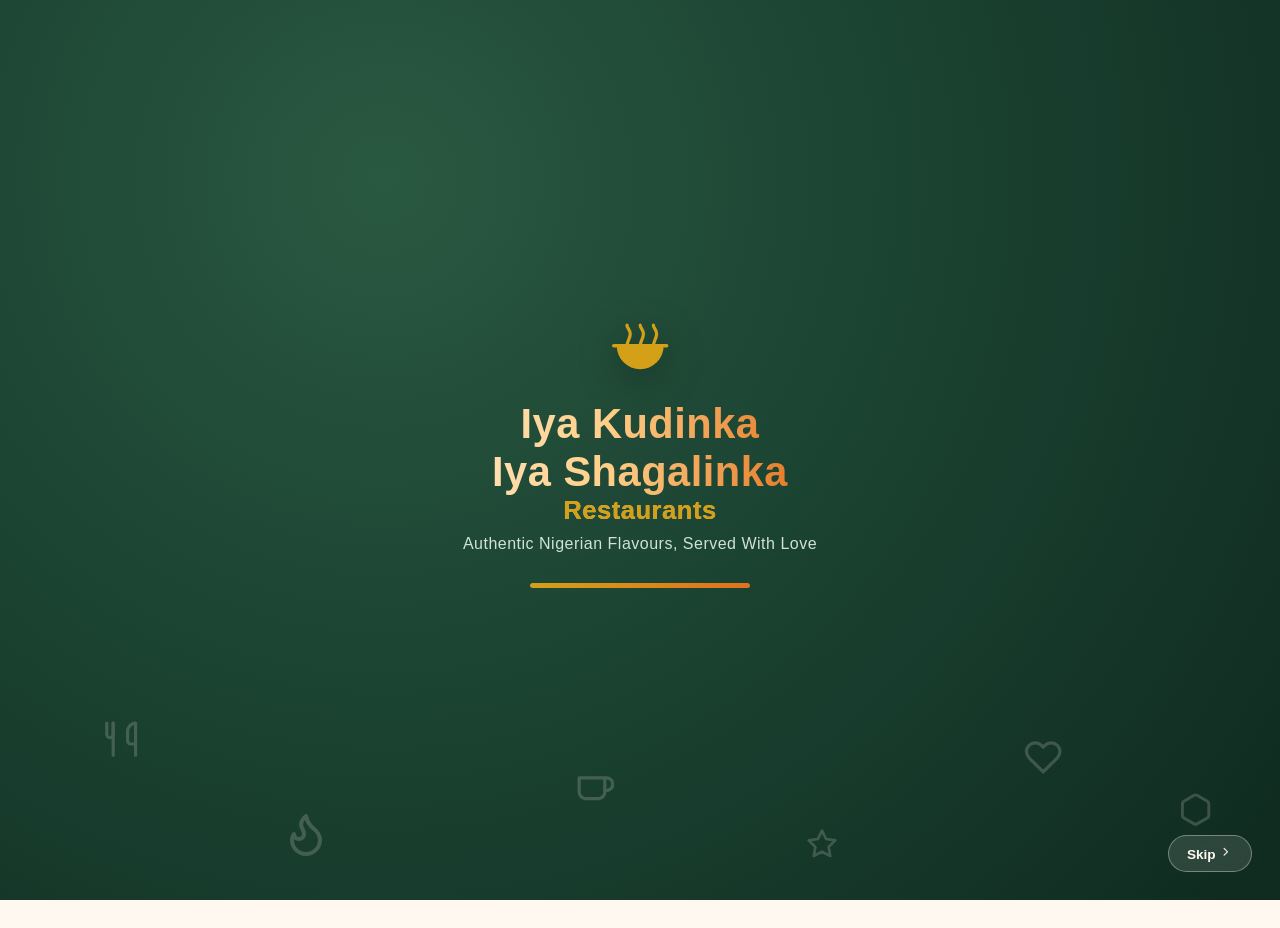
==== index.html @ 0191cef3 "full web code" ====
<!DOCTYPE html>
<html lang="en">
<head>
<meta charset="UTF-8">
<meta name="viewport" content="width=device-width, initial-scale=1.0">
<title>Iya Kudinka Iya Shagalinka Restaurants</title>
<meta name="description" content="Authentic Nigerian cuisine, made with love. Order jollof rice, soups, swallow, grilled chicken and more from Iya Kudinka Iya Shagalinka Restaurants.">
<link rel="icon" href="data:image/svg+xml,%3Csvg xmlns='http://www.w3.org/2000/svg' viewBox='0 0 48 48'%3E%3Crect width='48' height='48' rx='10' fill='%231b4332'/%3E%3Cpath d='M8 23a16 16 0 0 0 32 0z' fill='%23e2711d'/%3E%3Cpath d='M6 23h36' stroke='%23fff8f0' stroke-width='2.5' stroke-linecap='round'/%3E%3Cpath d='M15 23c0-3 2.2-5 2.2-8s-2.2-4-2.2-6M24 23c0-3 2.2-5 2.2-8s-2.2-4-2.2-6M33 23c0-3 2.2-5 2.2-8s-2.2-4-2.2-6' stroke='%23fff8f0' stroke-width='2.2' fill='none' stroke-linecap='round'/%3E%3C/svg%3E">
<link rel="stylesheet" href="css/style.css">
<link rel="stylesheet" href="css/responsive.css">
</head>
<body>

<!-- ============================= INTRO ============================= -->
<div id="intro" class="intro">
  <div class="intro-bg" aria-hidden="true">
    <span class="floater f1"><svg viewBox="0 0 24 24" fill="none" stroke="currentColor" stroke-width="2" stroke-linecap="round" stroke-linejoin="round"><path d="M3 2v7c0 1.1.9 2 2 2h0a2 2 0 0 0 2-2V2"/><path d="M7 2v20"/><path d="M21 15V2a5 5 0 0 0-5 5v6c0 1.1.9 2 2 2h3z"/><path d="M21 15v7"/></svg></span>
    <span class="floater f2"><svg viewBox="0 0 24 24" fill="none" stroke="currentColor" stroke-width="2" stroke-linecap="round" stroke-linejoin="round"><path d="M8.5 14.5A2.5 2.5 0 0 0 11 12c0-1.38-.5-2-1-3-1.072-2.143-.224-4.054 2-6 .5 2.5 2 4.9 4 6.5 2 1.6 3 3.5 3 5.5a7 7 0 1 1-14 0c0-1.153.433-2.294 1-3a2.5 2.5 0 0 0 2.5 2.5z"/></svg></span>
    <span class="floater f3"><svg viewBox="0 0 24 24" fill="none" stroke="currentColor" stroke-width="2" stroke-linecap="round" stroke-linejoin="round"><path d="M18 8h1a4 4 0 0 1 0 8h-1"/><path d="M2 8h16v9a4 4 0 0 1-4 4H6a4 4 0 0 1-4-4z"/></svg></span>
    <span class="floater f4"><svg viewBox="0 0 24 24" fill="none" stroke="currentColor" stroke-width="2" stroke-linecap="round" stroke-linejoin="round"><polygon points="12 2 15.09 8.26 22 9.27 17 14.14 18.18 21.02 12 17.77 5.82 21.02 7 14.14 2 9.27 8.91 8.26"/></svg></span>
    <span class="floater f5"><svg viewBox="0 0 24 24" fill="none" stroke="currentColor" stroke-width="2" stroke-linecap="round" stroke-linejoin="round"><path d="M20.84 4.61a5.5 5.5 0 0 0-7.78 0L12 5.67l-1.06-1.06a5.5 5.5 0 0 0-7.78 7.78l1.06 1.06L12 21.23l7.78-7.78 1.06-1.06a5.5 5.5 0 0 0 0-7.78z"/></svg></span>
    <span class="floater f6"><svg viewBox="0 0 24 24" fill="none" stroke="currentColor" stroke-width="2" stroke-linecap="round" stroke-linejoin="round"><path d="M21 8a2 2 0 0 0-1-1.73l-7-4a2 2 0 0 0-2 0l-7 4A2 2 0 0 0 3 8v8a2 2 0 0 0 1 1.73l7 4a2 2 0 0 0 2 0l7-4A2 2 0 0 0 21 16z"/></svg></span>
  </div>
  <div class="intro-content">
    <div class="intro-logo"><svg viewBox="0 0 48 48"><path d="M8 23a16 16 0 0 0 32 0z" fill="currentColor"/><path d="M6 23h36" stroke="currentColor" stroke-width="2.5" stroke-linecap="round"/><path d="M15 23c0-3 2.2-5 2.2-8s-2.2-4-2.2-6M24 23c0-3 2.2-5 2.2-8s-2.2-4-2.2-6M33 23c0-3 2.2-5 2.2-8s-2.2-4-2.2-6" stroke="currentColor" stroke-width="2.2" fill="none" stroke-linecap="round"/></svg></div>
    <h1 class="intro-title">
      <span class="line line1">Iya Kudinka</span>
      <span class="line line2">Iya Shagalinka</span>
      <span class="line line3">Restaurants</span>
    </h1>
    <p class="intro-tagline">Authentic Nigerian Flavours, Served With Love</p>
    <div class="intro-progress"><div class="intro-progress-bar" id="introProgressBar"></div></div>
  </div>
  <button id="skipIntro" class="btn-skip" type="button">Skip
    <svg viewBox="0 0 24 24" fill="none" stroke="currentColor" stroke-width="2" stroke-linecap="round" stroke-linejoin="round"><polyline points="9 18 15 12 9 6"/></svg>
  </button>
</div>

<!-- ============================= HEADER ============================= -->
<header class="site-header" id="siteHeader">
  <div class="container header-inner">
    <a href="#home" class="brand" data-nav="home">
      <span class="brand-icon"><svg viewBox="0 0 48 48"><path d="M8 23a16 16 0 0 0 32 0z" fill="currentColor"/><path d="M6 23h36" stroke="currentColor" stroke-width="2.5" stroke-linecap="round"/><path d="M15 23c0-3 2.2-5 2.2-8s-2.2-4-2.2-6M24 23c0-3 2.2-5 2.2-8s-2.2-4-2.2-6M33 23c0-3 2.2-5 2.2-8s-2.2-4-2.2-6" stroke="currentColor" stroke-width="2.2" fill="none" stroke-linecap="round"/></svg></span>
      <span class="brand-text">
        <span class="brand-name">Iya Kudinka Iya Shagalinka</span>
        <span class="brand-sub">Restaurants</span>
      </span>
    </a>

    <nav class="nav-desktop" aria-label="Primary">
      <button class="nav-link active" data-nav="home" type="button">Home</button>
      <button class="nav-link" data-nav="favorites" type="button">Favorites <span class="badge" id="favCountDesktop">0</span></button>
      <button class="nav-link" data-nav="orders" type="button">Orders</button>
      <button class="nav-link" data-nav="cart" type="button">Cart <span class="badge" id="cartCountDesktop">0</span></button>
    </nav>

    <div class="header-actions">
      <div class="search-box">
        <span class="search-icon"><svg viewBox="0 0 24 24" fill="none" stroke="currentColor" stroke-width="2" stroke-linecap="round" stroke-linejoin="round"><circle cx="11" cy="11" r="8"/><line x1="21" y1="21" x2="16.65" y2="16.65"/></svg></span>
        <input type="search" id="searchInput" placeholder="Search for jollof, suya, zobo…" aria-label="Search foods">
      </div>
      <button class="icon-btn cart-icon-btn" data-nav="cart" type="button" title="Cart">
        <svg viewBox="0 0 24 24" fill="none" stroke="currentColor" stroke-width="2" stroke-linecap="round" stroke-linejoin="round"><circle cx="9" cy="21" r="1"/><circle cx="20" cy="21" r="1"/><path d="M1 1h4l2.68 13.39a2 2 0 0 0 2 1.61h9.72a2 2 0 0 0 2-1.61L23 6H6"/></svg>
        <span class="badge badge-float" id="cartCountIcon">0</span>
      </button>
      <div class="profile-chip" title="Guest"><svg viewBox="0 0 24 24" fill="none" stroke="currentColor" stroke-width="2" stroke-linecap="round" stroke-linejoin="round"><path d="M20 21v-2a4 4 0 0 0-4-4H8a4 4 0 0 0-4 4v2"/><circle cx="12" cy="7" r="4"/></svg></div>
    </div>
  </div>
</header>

<!-- ============================= MAIN ============================= -->
<main id="mainContent">

  <!-- ---------- HOME VIEW ---------- -->
  <section class="view" id="view-home" data-view="home">

    <section class="hero">
      <div class="container hero-inner">
        <div class="hero-text">
          <span class="eyebrow">Welcome to</span>
          <h1>Iya Kudinka Iya Shagalinka <span>Restaurants</span></h1>
          <p>Home-style Nigerian cooking — rich soups, smoky jollof, grilled meats and
             ice-cold drinks, prepared fresh and delivered hot to your door.</p>
          <div class="hero-actions">
            <button class="btn btn-primary" id="heroOrderNow">Order Now</button>
            <button class="btn btn-outline" id="heroExploreMenu">Explore Menu</button>
          </div>
          <div class="hero-stats">
            <div><strong>20+</strong><span>Signature Dishes</span></div>
            <div><strong>4.8 <svg class="rating-star" viewBox="0 0 24 24" fill="currentColor" stroke="none"><polygon points="12 2 15.09 8.26 22 9.27 17 14.14 18.18 21.02 12 17.77 5.82 21.02 7 14.14 2 9.27 8.91 8.26"/></svg></strong><span>Customer Rating</span></div>
            <div><strong>30min</strong><span>Avg. Delivery</span></div>
          </div>
        </div>
        <div class="hero-visual" aria-hidden="true">
          <div class="hero-plate">
            <img src="https://commons.wikimedia.org/wiki/Special:FilePath/File:Jollof_rice_and_Dodo.jpg?width=500" alt="" loading="eager">
          </div>
          <div class="hero-orbit o1"><svg viewBox="0 0 24 24" fill="none" stroke="currentColor" stroke-width="2" stroke-linecap="round" stroke-linejoin="round"><path d="M8.5 14.5A2.5 2.5 0 0 0 11 12c0-1.38-.5-2-1-3-1.072-2.143-.224-4.054 2-6 .5 2.5 2 4.9 4 6.5 2 1.6 3 3.5 3 5.5a7 7 0 1 1-14 0c0-1.153.433-2.294 1-3a2.5 2.5 0 0 0 2.5 2.5z"/></svg></div>
          <div class="hero-orbit o2"><svg viewBox="0 0 24 24" fill="none" stroke="currentColor" stroke-width="2" stroke-linecap="round" stroke-linejoin="round"><path d="M3 2v7c0 1.1.9 2 2 2h0a2 2 0 0 0 2-2V2"/><path d="M7 2v20"/><path d="M21 15V2a5 5 0 0 0-5 5v6c0 1.1.9 2 2 2h3z"/><path d="M21 15v7"/></svg></div>
          <div class="hero-orbit o3"><svg viewBox="0 0 24 24" fill="none" stroke="currentColor" stroke-width="2" stroke-linecap="round" stroke-linejoin="round"><path d="M18 8h1a4 4 0 0 1 0 8h-1"/><path d="M2 8h16v9a4 4 0 0 1-4 4H6a4 4 0 0 1-4-4z"/></svg></div>
          <div class="hero-orbit o4"><svg viewBox="0 0 24 24" fill="none" stroke="currentColor" stroke-width="2" stroke-linecap="round" stroke-linejoin="round"><polygon points="12 2 15.09 8.26 22 9.27 17 14.14 18.18 21.02 12 17.77 5.82 21.02 7 14.14 2 9.27 8.91 8.26"/></svg></div>
        </div>
      </div>
    </section>

    <section class="section categories-section">
      <div class="container">
        <h2 class="section-title">Browse Categories</h2>
        <div class="category-scroller" id="categoryScroller">
          <button class="category-chip active" data-category="all">
            <span class="cat-icon"><svg viewBox="0 0 24 24" fill="none" stroke="currentColor" stroke-width="2" stroke-linecap="round" stroke-linejoin="round"><path d="M3 2v7c0 1.1.9 2 2 2h0a2 2 0 0 0 2-2V2"/><path d="M7 2v20"/><path d="M21 15V2a5 5 0 0 0-5 5v6c0 1.1.9 2 2 2h3z"/><path d="M21 15v7"/></svg></span><span>All</span>
          </button>
          <!-- categories injected by JS -->
        </div>
      </div>
    </section>

    <section class="section">
      <div class="container">
        <div class="section-heading-row">
          <h2 class="section-title" id="foodSectionTitle">Popular Right Now</h2>
          <span class="result-count" id="resultCount"></span>
        </div>
        <div class="food-grid" id="foodGrid"><!-- food cards injected by JS --></div>
        <p class="empty-state" id="foodEmptyState" hidden>
          <span class="empty-icon"><svg viewBox="0 0 24 24" fill="none" stroke="currentColor" stroke-width="1.6" stroke-linecap="round" stroke-linejoin="round"><path d="M3 2v7c0 1.1.9 2 2 2h0a2 2 0 0 0 2-2V2"/><path d="M7 2v20"/><path d="M21 15V2a5 5 0 0 0-5 5v6c0 1.1.9 2 2 2h3z"/><path d="M21 15v7"/></svg></span>
          No dishes match your search. Try a different keyword or category.
        </p>
      </div>
    </section>
  </section>

  <!-- ---------- FAVORITES VIEW ---------- -->
  <section class="view" id="view-favorites" data-view="favorites" hidden>
    <div class="container">
      <h2 class="section-title">Your Favorites</h2>
      <div class="food-grid" id="favoritesGrid"></div>
      <div class="empty-state" id="favoritesEmptyState" hidden>
        <span class="empty-icon"><svg viewBox="0 0 24 24" fill="none" stroke="currentColor" stroke-width="1.6" stroke-linecap="round" stroke-linejoin="round"><path d="M20.84 4.61a5.5 5.5 0 0 0-7.78 0L12 5.67l-1.06-1.06a5.5 5.5 0 0 0-7.78 7.78l1.06 1.06L12 21.23l7.78-7.78 1.06-1.06a5.5 5.5 0 0 0 0-7.78z"/></svg></span>
        <h3>No favorites yet</h3>
        <p>Tap the heart on any dish to save it here for quick reordering.</p>
        <button class="btn btn-primary" data-nav="home">Browse the Menu</button>
      </div>
    </div>
  </section>

  <!-- ---------- ORDERS VIEW ---------- -->
  <section class="view" id="view-orders" data-view="orders" hidden>
    <div class="container">
      <h2 class="section-title">Your Orders</h2>
      <div class="orders-list" id="ordersList"></div>
      <div class="empty-state" id="ordersEmptyState" hidden>
        <span class="empty-icon"><svg viewBox="0 0 24 24" fill="none" stroke="currentColor" stroke-width="1.6" stroke-linecap="round" stroke-linejoin="round"><path d="M14 2H6a2 2 0 0 0-2 2v16a2 2 0 0 0 2 2h12a2 2 0 0 0 2-2V8z"/><polyline points="14 2 14 8 20 8"/><line x1="16" y1="13" x2="8" y2="13"/><line x1="16" y1="17" x2="8" y2="17"/></svg></span>
        <h3>No orders yet</h3>
        <p>Once you place an order, it will show up here with live status updates.</p>
        <button class="btn btn-primary" data-nav="home">Start an Order</button>
      </div>
    </div>
  </section>

  <!-- ---------- CART VIEW ---------- -->
  <section class="view" id="view-cart" data-view="cart" hidden>
    <div class="container cart-layout">
      <div class="cart-main">
        <div class="section-heading-row">
          <h2 class="section-title">Your Cart</h2>
          <button class="link-btn" id="clearCartBtn">Clear Cart</button>
        </div>
        <div class="cart-items" id="cartItems"></div>
        <div class="empty-state" id="cartEmptyState" hidden>
          <span class="empty-icon"><svg viewBox="0 0 24 24" fill="none" stroke="currentColor" stroke-width="1.6" stroke-linecap="round" stroke-linejoin="round"><circle cx="9" cy="21" r="1"/><circle cx="20" cy="21" r="1"/><path d="M1 1h4l2.68 13.39a2 2 0 0 0 2 1.61h9.72a2 2 0 0 0 2-1.61L23 6H6"/></svg></span>
          <h3>Your cart is empty</h3>
          <p>Add some delicious food to get started.</p>
          <button class="btn btn-primary" data-nav="home">Browse the Menu</button>
        </div>
      </div>
      <aside class="cart-summary" id="cartSummary">
        <h3>Order Summary</h3>
        <div class="summary-row"><span>Subtotal</span><span id="sumSubtotal">₦0</span></div>
        <div class="summary-row"><span>Delivery Fee</span><span id="sumDelivery">₦0</span></div>
        <div class="summary-row summary-total"><span>Total</span><span id="sumTotal">₦0</span></div>
        <button class="btn btn-primary btn-block" id="placeOrderBtn">Place Order</button>
      </aside>
    </div>
  </section>

</main>

<!-- ============================= MOBILE BOTTOM NAV ============================= -->
<nav class="bottom-nav" aria-label="Primary mobile">
  <button class="bottom-link active" data-nav="home" type="button">
    <svg viewBox="0 0 24 24" fill="none" stroke="currentColor" stroke-width="2" stroke-linecap="round" stroke-linejoin="round"><path d="M3 9l9-7 9 7v11a2 2 0 0 1-2 2H5a2 2 0 0 1-2-2z"/><polyline points="9 22 9 12 15 12 15 22"/></svg>Home
  </button>
  <button class="bottom-link" data-nav="favorites" type="button">
    <svg viewBox="0 0 24 24" fill="none" stroke="currentColor" stroke-width="2" stroke-linecap="round" stroke-linejoin="round"><path d="M20.84 4.61a5.5 5.5 0 0 0-7.78 0L12 5.67l-1.06-1.06a5.5 5.5 0 0 0-7.78 7.78l1.06 1.06L12 21.23l7.78-7.78 1.06-1.06a5.5 5.5 0 0 0 0-7.78z"/></svg>Favorites<span class="badge badge-mini" id="favCountMobile" hidden>0</span>
  </button>
  <button class="bottom-link" data-nav="orders" type="button">
    <svg viewBox="0 0 24 24" fill="none" stroke="currentColor" stroke-width="2" stroke-linecap="round" stroke-linejoin="round"><path d="M14 2H6a2 2 0 0 0-2 2v16a2 2 0 0 0 2 2h12a2 2 0 0 0 2-2V8z"/><polyline points="14 2 14 8 20 8"/><line x1="16" y1="13" x2="8" y2="13"/><line x1="16" y1="17" x2="8" y2="17"/></svg>Orders
  </button>
  <button class="bottom-link" data-nav="cart" type="button">
    <svg viewBox="0 0 24 24" fill="none" stroke="currentColor" stroke-width="2" stroke-linecap="round" stroke-linejoin="round"><circle cx="9" cy="21" r="1"/><circle cx="20" cy="21" r="1"/><path d="M1 1h4l2.68 13.39a2 2 0 0 0 2 1.61h9.72a2 2 0 0 0 2-1.61L23 6H6"/></svg>Cart<span class="badge badge-mini" id="cartCountMobile" hidden>0</span>
  </button>
</nav>

<!-- ============================= CHECKOUT MODAL ============================= -->
<div class="modal-overlay" id="checkoutModal" hidden>
  <div class="modal" role="dialog" aria-modal="true" aria-labelledby="checkoutTitle">
    <button class="modal-close" id="closeCheckout" type="button" aria-label="Close">
      <svg viewBox="0 0 24 24" fill="none" stroke="currentColor" stroke-width="2" stroke-linecap="round" stroke-linejoin="round"><line x1="18" y1="6" x2="6" y2="18"/><line x1="6" y1="6" x2="18" y2="18"/></svg>
    </button>
    <h2 id="checkoutTitle">Checkout</h2>
    <form id="checkoutForm">
      <label class="field">
        <span>Full Name</span>
        <input type="text" name="name" required placeholder="e.g. Adaeze Okafor">
      </label>
      <label class="field">
        <span>Phone Number</span>
        <input type="tel" name="phone" required placeholder="e.g. 080 1234 5678">
      </label>
      <label class="field">
        <span>Delivery Address</span>
        <textarea name="address" required placeholder="Street, area, city"></textarea>
      </label>
      <label class="field">
        <span>Note (optional)</span>
        <textarea name="note" placeholder="e.g. Extra pepper, no onions…"></textarea>
      </label>

      <div class="checkout-summary" id="checkoutSummary"></div>

      <button type="submit" class="btn btn-primary btn-block">Confirm Order</button>
    </form>
  </div>
</div>

<!-- ============================= ORDER CONFIRMATION MODAL ============================= -->
<div class="modal-overlay" id="confirmModal" hidden>
  <div class="modal modal-confirm" role="dialog" aria-modal="true" aria-labelledby="confirmTitle">
    <div class="confirm-icon"><svg viewBox="0 0 24 24" fill="none" stroke="currentColor" stroke-width="2" stroke-linecap="round" stroke-linejoin="round"><path d="M22 11.08V12a10 10 0 1 1-5.93-9.14"/><polyline points="22 4 12 14.01 9 11.01"/></svg></div>
    <h2 id="confirmTitle">Order Placed Successfully!</h2>
    <p>Your order <strong id="confirmOrderId"></strong> has been received and is being processed.</p>
    <div class="confirm-actions">
      <button class="btn btn-outline" id="confirmContinueShopping">Continue Shopping</button>
      <button class="btn btn-primary" id="confirmViewOrders">View Orders</button>
    </div>
  </div>
</div>

<!-- ============================= TOASTS ============================= -->
<div class="toast-container" id="toastContainer" aria-live="polite"></div>

<script src="js/data.js"></script>
<!-- <script src="js/icons.js"></script> -->
<script src="js/favorites.js"></script>
<script src="js/cart.js"></script>
<script src="js/orders.js"></script>
<script src="js/app.js"></script>
</body>
</html>
---- css/style.css ----
/* ==========================================================================
   style.css — Iya Kudinka Iya Shagalinka Restaurants
   Core design system + component styles (desktop-first, responsive.css layers
   the breakpoint adjustments on top).
   ========================================================================== */

:root {
  --bg: #fff8f0;
  --surface: #ffffff;
  --surface-alt: #fbeee0;
  --text: #2b2118;
  --muted: #8a7968;
  --border: #eee0d1;

  --primary: #e2711d;
  --primary-dark: #b85416;
  --primary-light: #fce6d3;
  --secondary: #1b4332;
  --secondary-light: #244b37;
  --gold: #d4a017;
  --danger: #c0392b;
  --danger-light: #fbe4e1;
  --success: #2e7d4f;
  --success-light: #e3f3ea;
  --warning: #b8860b;
  --warning-light: #fdf1d8;

  --radius-sm: 8px;
  --radius: 14px;
  --radius-lg: 22px;
  --shadow-sm: 0 2px 8px rgba(43, 33, 24, 0.06);
  --shadow: 0 8px 24px rgba(43, 33, 24, 0.10);
  --shadow-lg: 0 20px 48px rgba(43, 33, 24, 0.16);

  --header-h: 76px;
  --bottom-nav-h: 64px;
  --transition: 0.25s cubic-bezier(.4,0,.2,1);
}

* { box-sizing: border-box; }
html { scroll-behavior: smooth; scroll-padding-top: calc(var(--header-h) + 16px); }

/* Safety net: any inline <svg> icon that isn't given an explicit size by a
   more specific rule below falls back to a sane 1em box instead of its raw
   intrinsic size (which for a viewBox-only SVG can render huge). */
svg { width: 1em; height: 1em; }
svg.icon { width: 1.1em; height: 1.1em; flex-shrink: 0; vertical-align: -0.15em; }

/* The [hidden] attribute must always win over component display rules
   (e.g. .modal-overlay's display:flex) regardless of selector order. */
[hidden] { display: none !important; }

body {
  margin: 0;
  font-family: 'Segoe UI', 'Helvetica Neue', Arial, system-ui, sans-serif;
  background: var(--bg);
  color: var(--text);
  overflow-x: hidden;
  -webkit-font-smoothing: antialiased;
}

img { max-width: 100%; display: block; }
button { font-family: inherit; cursor: pointer; }
a { text-decoration: none; color: inherit; }
ul { list-style: none; margin: 0; padding: 0; }

.container {
  max-width: 1180px;
  margin: 0 auto;
  padding: 0 24px;
}

/* ==========================================================================
   INTRO ANIMATION
   ========================================================================== */
.intro {
  position: fixed;
  inset: 0;
  z-index: 1000;
  display: flex;
  flex-direction: column;
  align-items: center;
  justify-content: center;
  background: radial-gradient(circle at 30% 20%, #2a5941 0%, #1b4332 45%, #0f2a1f 100%);
  overflow: hidden;
  transition: opacity 0.6s ease, visibility 0.6s ease;
}
.intro.hide {
  opacity: 0;
  visibility: hidden;
  pointer-events: none;
}

.intro-bg { position: absolute; inset: 0; }
.floater {
  position: absolute;
  width: 2.4rem;
  height: 2.4rem;
  color: #fff8f0;
  opacity: 0.18;
  animation: floatUp 9s ease-in-out infinite;
}
.floater svg { width: 100%; height: 100%; }
.f1 { left: 8%;  top: 80%; animation-delay: 0s; }
.f2 { left: 22%; top: 90%; animation-delay: 1.2s; width: 3rem; height: 3rem; }
.f3 { left: 45%; top: 85%; animation-delay: 2.1s; }
.f4 { left: 63%; top: 92%; animation-delay: 0.6s; width: 2rem; height: 2rem; }
.f5 { left: 80%; top: 82%; animation-delay: 1.8s; }
.f6 { left: 92%; top: 88%; animation-delay: 2.6s; width: 2.2rem; height: 2.2rem; }

@keyframes floatUp {
  0%   { transform: translateY(0) rotate(0deg); opacity: 0; }
  15%  { opacity: 0.22; }
  85%  { opacity: 0.18; }
  100% { transform: translateY(-100vh) rotate(25deg); opacity: 0; }
}

.intro-content {
  position: relative;
  z-index: 2;
  text-align: center;
  color: #fff8f0;
  padding: 0 20px;
}

.intro-logo {
  width: 4.4rem;
  height: 4.4rem;
  margin: 0 auto;
  color: var(--gold);
  animation: logoPop 1s cubic-bezier(.34,1.56,.64,1) both;
  filter: drop-shadow(0 8px 20px rgba(0,0,0,.35));
}
.intro-logo svg { width: 100%; height: 100%; }
@keyframes logoPop {
  0% { transform: scale(0) rotate(-30deg); opacity: 0; }
  100% { transform: scale(1) rotate(0deg); opacity: 1; }
}

.intro-title {
  margin: 18px 0 10px;
  font-weight: 800;
  letter-spacing: 0.5px;
}
.intro-title .line {
  display: block;
  font-size: clamp(1.6rem, 5vw, 2.6rem);
  opacity: 0;
  transform: translateY(24px);
  animation: lineIn 0.7s ease forwards;
  background: linear-gradient(90deg, #ffe1b8, #ffd08a 40%, #e2711d);
  -webkit-background-clip: text;
  background-clip: text;
  color: transparent;
}
.intro-title .line2 { animation-delay: 0.18s; }
.intro-title .line3 { animation-delay: 0.36s; font-size: clamp(1.1rem, 3.4vw, 1.6rem); color: #d4a017; -webkit-text-fill-color: #d4a017; }

@keyframes lineIn {
  to { opacity: 1; transform: translateY(0); }
}

.intro-tagline {
  opacity: 0;
  font-size: 1rem;
  color: #cfe3d7;
  margin: 8px 0 30px;
  animation: fadeIn 0.8s ease 0.7s forwards;
  letter-spacing: 0.5px;
}
@keyframes fadeIn { to { opacity: 1; } }

.intro-progress {
  width: 220px;
  height: 5px;
  background: rgba(255,255,255,0.18);
  border-radius: 10px;
  overflow: hidden;
  margin: 0 auto;
}
.intro-progress-bar {
  height: 100%;
  width: 0%;
  background: linear-gradient(90deg, var(--gold), var(--primary));
  border-radius: 10px;
  transition: width 2.6s linear;
}

.btn-skip {
  position: absolute;
  bottom: 28px;
  right: 28px;
  z-index: 3;
  background: rgba(255,255,255,0.12);
  color: #fff8f0;
  border: 1px solid rgba(255,255,255,0.35);
  padding: 9px 18px;
  border-radius: 30px;
  font-size: 0.85rem;
  font-weight: 600;
  -webkit-backdrop-filter: blur(4px);
  backdrop-filter: blur(4px);
  transition: background var(--transition), transform var(--transition);
}
.btn-skip:hover { background: rgba(255,255,255,0.22); transform: translateY(-1px); }

/* ==========================================================================
   HEADER
   ========================================================================== */
.site-header {
  position: sticky;
  top: 0;
  z-index: 100;
  background: rgba(255, 248, 240, 0.92);
  -webkit-backdrop-filter: blur(10px);
  backdrop-filter: blur(10px);
  border-bottom: 1px solid var(--border);
  height: var(--header-h);
  display: flex;
  align-items: center;
}
.header-inner {
  display: flex;
  align-items: center;
  justify-content: space-between;
  gap: 20px;
  width: 100%;
}

.brand {
  display: flex;
  align-items: center;
  gap: 10px;
  flex-shrink: 0;
}
.brand-icon { width: 32px; height: 32px; color: var(--primary); flex-shrink: 0; }
.brand-icon svg { width: 100%; height: 100%; }
.brand-text { display: flex; flex-direction: column; line-height: 1.15; }
.brand-name { font-weight: 800; font-size: 0.98rem; color: var(--secondary); }
.brand-sub { font-size: 0.72rem; color: var(--primary); font-weight: 600; letter-spacing: 1px; text-transform: uppercase; }

.nav-desktop { display: flex; align-items: center; gap: 6px; }
.nav-link {
  background: none;
  border: none;
  padding: 9px 16px;
  border-radius: 30px;
  font-size: 0.92rem;
  font-weight: 600;
  color: var(--text);
  display: flex;
  align-items: center;
  gap: 6px;
  transition: background var(--transition), color var(--transition);
}
.nav-link:hover { background: var(--primary-light); color: var(--primary-dark); }
.nav-link.active { background: var(--primary); color: #fff; }
.nav-link.active .badge { background: rgba(255,255,255,0.3); color: #fff; }

.badge {
  background: var(--primary);
  color: #fff;
  font-size: 0.68rem;
  font-weight: 700;
  padding: 1px 6px;
  border-radius: 20px;
  min-width: 18px;
  text-align: center;
}

.header-actions { display: flex; align-items: center; gap: 12px; }

.search-box {
  display: flex;
  align-items: center;
  gap: 8px;
  background: var(--surface-alt);
  border: 1px solid var(--border);
  border-radius: 30px;
  padding: 8px 16px;
  min-width: 240px;
}
.search-box input {
  border: none;
  background: none;
  outline: none;
  font-size: 0.88rem;
  width: 100%;
  color: var(--text);
}
.search-icon { opacity: 0.6; width: 18px; height: 18px; flex-shrink: 0; }
.search-icon svg { width: 100%; height: 100%; }

.icon-btn {
  position: relative;
  background: var(--surface-alt);
  border: 1px solid var(--border);
  border-radius: 50%;
  width: 42px;
  height: 42px;
  display: none;
  align-items: center;
  justify-content: center;
  color: var(--secondary);
  transition: transform var(--transition), background var(--transition);
}
.icon-btn svg { width: 19px; height: 19px; }
.icon-btn:hover { transform: translateY(-2px); background: var(--primary-light); }

.badge-float {
  position: absolute;
  top: -4px;
  right: -4px;
}

.profile-chip {
  width: 42px;
  height: 42px;
  border-radius: 50%;
  background: var(--secondary);
  color: #fff;
  display: flex;
  align-items: center;
  justify-content: center;
  flex-shrink: 0;
}
.profile-chip svg { width: 20px; height: 20px; }

/* ==========================================================================
   HERO
   ========================================================================== */
.hero {
  background: linear-gradient(135deg, var(--secondary) 0%, var(--secondary-light) 55%, #2f5c44 100%);
  color: #fff8f0;
  overflow: hidden;
  position: relative;
}
.hero-inner {
  display: flex;
  align-items: center;
  justify-content: space-between;
  gap: 40px;
  padding: 70px 24px;
}
.hero-text { max-width: 560px; animation: slideInLeft 0.8s ease both; }
@keyframes slideInLeft { from { opacity: 0; transform: translateX(-30px); } to { opacity: 1; transform: translateX(0); } }

.eyebrow {
  display: inline-block;
  color: var(--gold);
  font-weight: 700;
  letter-spacing: 2px;
  text-transform: uppercase;
  font-size: 0.78rem;
  margin-bottom: 10px;
}
.hero-text h1 {
  font-size: clamp(2rem, 4vw, 3rem);
  line-height: 1.15;
  margin: 0 0 16px;
  font-weight: 800;
}
.hero-text h1 span { color: var(--gold); }
.hero-text p { color: #dcebe2; font-size: 1.02rem; line-height: 1.6; margin-bottom: 28px; }

.hero-actions { display: flex; gap: 14px; flex-wrap: wrap; margin-bottom: 36px; }

.btn {
  border: none;
  border-radius: 30px;
  padding: 13px 28px;
  font-size: 0.95rem;
  font-weight: 700;
  display: inline-flex;
  align-items: center;
  gap: 8px;
  transition: transform var(--transition), box-shadow var(--transition), background var(--transition);
}
.btn-primary {
  background: var(--primary);
  color: #fff;
  box-shadow: 0 10px 24px rgba(226, 113, 29, 0.35);
}
.btn-primary:hover { transform: translateY(-2px); box-shadow: 0 14px 30px rgba(226, 113, 29, 0.45); background: var(--primary-dark); }
.btn-outline {
  background: transparent;
  color: #fff8f0;
  border: 1.5px solid rgba(255,248,240,0.5);
}
.btn-outline:hover { background: rgba(255,248,240,0.12); transform: translateY(-2px); }
.btn-block { width: 100%; justify-content: center; }
.btn:active { transform: scale(0.97); }
.btn:disabled { opacity: 0.55; cursor: not-allowed; transform: none; }

.hero-stats { display: flex; gap: 34px; }
.hero-stats div { display: flex; flex-direction: column; }
.hero-stats strong { font-size: 1.3rem; color: var(--gold); display: inline-flex; align-items: center; gap: 4px; }
.rating-star { width: 0.8em; height: 0.8em; }
.hero-stats span { font-size: 0.78rem; color: #cfe3d7; }

.hero-visual {
  position: relative;
  width: 320px;
  height: 320px;
  flex-shrink: 0;
  display: flex;
  align-items: center;
  justify-content: center;
  animation: fadeIn 1s ease 0.3s both;
}
.hero-plate {
  width: 220px;
  height: 220px;
  border-radius: 50%;
  overflow: hidden;
  border: 6px solid #fff8f0;
  box-shadow: var(--shadow-lg);
  animation: heroPlateIn 1s cubic-bezier(.34,1.56,.64,1) both 0.2s;
}
.hero-plate img { width: 100%; height: 100%; object-fit: cover; }
@keyframes heroPlateIn { from { transform: scale(0.7) rotate(-8deg); opacity: 0; } to { transform: scale(1) rotate(0deg); opacity: 1; } }
.hero-orbit {
  position: absolute;
  color: var(--primary);
  background: #fff8f0;
  border-radius: 50%;
  width: 56px;
  height: 56px;
  display: flex;
  align-items: center;
  justify-content: center;
  box-shadow: var(--shadow);
  animation: orbitFloat 6s ease-in-out infinite;
}
.hero-orbit svg { width: 24px; height: 24px; }
.o1 { top: -6px; left: 40%; animation-delay: 0s; }
.o2 { top: 40%; right: -14px; animation-delay: 1.2s; }
.o3 { bottom: -6px; left: 35%; animation-delay: 2.4s; }
.o4 { top: 42%; left: -14px; animation-delay: 3.6s; }
@keyframes orbitFloat { 0%, 100% { transform: translateY(0); } 50% { transform: translateY(-14px); } }

/* ==========================================================================
   SECTIONS / TITLES
   ========================================================================== */
.section { padding: 56px 0; }
.section-title { font-size: 1.5rem; font-weight: 800; color: var(--secondary); margin: 0 0 6px; }
.section-heading-row { display: flex; align-items: baseline; justify-content: space-between; margin-bottom: 22px; flex-wrap: wrap; gap: 8px; }
.result-count { color: var(--muted); font-size: 0.85rem; }
.categories-section { padding-top: 20px; padding-bottom: 20px; }

/* Category chips */
.category-scroller {
  display: flex;
  gap: 12px;
  overflow-x: auto;
  padding: 4px 2px 14px;
  scrollbar-width: thin;
}
.category-chip {
  flex-shrink: 0;
  display: flex;
  align-items: center;
  gap: 8px;
  background: var(--surface);
  border: 1px solid var(--border);
  border-radius: 30px;
  padding: 10px 18px;
  font-weight: 600;
  font-size: 0.88rem;
  color: var(--text);
  box-shadow: var(--shadow-sm);
  transition: all var(--transition);
  white-space: nowrap;
}
.category-chip .cat-icon { width: 17px; height: 17px; display: inline-flex; }
.category-chip .cat-icon svg { width: 100%; height: 100%; }
.category-chip:hover { transform: translateY(-2px); border-color: var(--primary); }
.category-chip.active { background: var(--primary); color: #fff; border-color: var(--primary); }

/* ==========================================================================
   FOOD GRID / CARDS
   ========================================================================== */
.food-grid {
  display: grid;
  grid-template-columns: repeat(auto-fill, minmax(255px, 1fr));
  gap: 22px;
}

.food-card {
  background: var(--surface);
  border-radius: var(--radius);
  overflow: hidden;
  box-shadow: var(--shadow-sm);
  border: 1px solid var(--border);
  display: flex;
  flex-direction: column;
  scroll-margin-top: calc(var(--header-h) + 16px);
  transition: transform var(--transition), box-shadow var(--transition);
  animation: cardIn 0.5s ease both;
}
.food-card:hover { transform: translateY(-6px); box-shadow: var(--shadow); }
@keyframes cardIn { from { opacity: 0; transform: translateY(14px); } to { opacity: 1; transform: translateY(0); } }

.food-media {
  position: relative;
  height: 150px;
  background: linear-gradient(135deg, var(--surface-alt), var(--primary-light));
  overflow: hidden;
}
.food-media img {
  width: 100%;
  height: 100%;
  object-fit: cover;
  transition: transform var(--transition);
}
.food-card:hover .food-media img { transform: scale(1.08); }

.fav-btn {
  position: absolute;
  z-index: 2;
  top: 10px;
  right: 10px;
  width: 36px;
  height: 36px;
  border-radius: 50%;
  border: none;
  background: rgba(255,255,255,0.85);
  -webkit-backdrop-filter: blur(4px);
  backdrop-filter: blur(4px);
  display: flex;
  align-items: center;
  justify-content: center;
  color: var(--danger);
  box-shadow: var(--shadow-sm);
  transition: transform var(--transition), background var(--transition);
}
.fav-btn svg { width: 17px; height: 17px; }
.fav-btn:hover { transform: scale(1.12); }
.fav-btn.active { background: var(--danger-light); }
.fav-btn.pulse { animation: heartPulse 0.4s ease; }
@keyframes heartPulse { 0% { transform: scale(1); } 40% { transform: scale(1.4); } 100% { transform: scale(1); } }

.popular-tag {
  position: absolute;
  top: 10px;
  left: 10px;
  z-index: 1;
  background: var(--gold);
  color: #3a2c00;
  font-size: 0.68rem;
  font-weight: 800;
  padding: 4px 10px;
  border-radius: 20px;
  text-transform: uppercase;
  letter-spacing: 0.5px;
  display: inline-flex;
  align-items: center;
  gap: 4px;
}
.popular-tag svg { width: 11px; height: 11px; }

.food-body { padding: 16px 16px 18px; display: flex; flex-direction: column; gap: 6px; flex: 1; }
.food-name { font-weight: 700; font-size: 1.02rem; color: var(--secondary); }
.food-desc { font-size: 0.83rem; color: var(--muted); line-height: 1.45; flex: 1; }
.food-footer { display: flex; align-items: center; justify-content: space-between; margin-top: 10px; }
.food-price { font-weight: 800; color: var(--primary-dark); font-size: 1.05rem; }

.add-cart-btn {
  background: var(--secondary);
  color: #fff;
  border: none;
  border-radius: 30px;
  padding: 9px 16px;
  font-weight: 700;
  font-size: 0.82rem;
  display: flex;
  align-items: center;
  gap: 6px;
  transition: background var(--transition), transform var(--transition);
}
.add-cart-btn svg { width: 15px; height: 15px; }
.add-cart-btn:hover { background: var(--primary); transform: translateY(-2px); }
.add-cart-btn.added { background: var(--success); }

/* ==========================================================================
   EMPTY STATES
   ========================================================================== */
.empty-state {
  text-align: center;
  padding: 70px 20px;
  color: var(--muted);
  max-width: 420px;
  margin: 0 auto;
}
.empty-icon { width: 60px; height: 60px; display: block; margin: 0 auto 14px; color: var(--primary); opacity: 0.7; }
.empty-icon svg { width: 100%; height: 100%; }
.empty-state h3 { color: var(--secondary); margin: 0 0 8px; font-size: 1.2rem; }
.empty-state p { margin: 0 0 20px; line-height: 1.5; }

/* ==========================================================================
   VIEWS
   ========================================================================== */
.view { animation: viewIn 0.35s ease both; padding-bottom: 60px; }
.view[data-view="favorites"], .view[data-view="orders"], .view[data-view="cart"] { padding-top: 40px; }
@keyframes viewIn { from { opacity: 0; transform: translateY(10px); } to { opacity: 1; transform: translateY(0); } }

/* ==========================================================================
   CART
   ========================================================================== */
.cart-layout {
  display: grid;
  grid-template-columns: 1fr 340px;
  gap: 32px;
  align-items: flex-start;
}
.link-btn {
  background: none;
  border: none;
  color: var(--danger);
  font-weight: 600;
  font-size: 0.85rem;
}
.link-btn:hover { text-decoration: underline; }

.cart-items { display: flex; flex-direction: column; gap: 14px; }
.cart-item {
  display: flex;
  align-items: center;
  gap: 16px;
  background: var(--surface);
  border: 1px solid var(--border);
  border-radius: var(--radius);
  padding: 14px;
  animation: cardIn 0.4s ease both;
}
.cart-item-media {
  width: 66px;
  height: 66px;
  border-radius: 12px;
  background: var(--surface-alt);
  overflow: hidden;
  flex-shrink: 0;
}
.cart-item-media img { width: 100%; height: 100%; object-fit: cover; }
.cart-item-info { flex: 1; min-width: 0; }
.cart-item-info h4 { margin: 0 0 4px; font-size: 0.96rem; color: var(--secondary); }
.cart-item-info .unit-price { font-size: 0.8rem; color: var(--muted); }
.cart-item-qty {
  display: flex;
  align-items: center;
  gap: 10px;
  background: var(--surface-alt);
  border-radius: 30px;
  padding: 4px 6px;
}
.qty-btn {
  width: 26px;
  height: 26px;
  border-radius: 50%;
  border: none;
  background: var(--surface);
  font-weight: 800;
  box-shadow: var(--shadow-sm);
  display: flex;
  align-items: center;
  justify-content: center;
  color: var(--secondary);
}
.qty-btn svg { width: 12px; height: 12px; }
.qty-btn:hover { background: var(--primary); color: #fff; }
.qty-val { min-width: 18px; text-align: center; font-weight: 700; }
.cart-item-subtotal { font-weight: 800; color: var(--primary-dark); min-width: 80px; text-align: right; }
.remove-item-btn {
  background: none;
  border: none;
  color: var(--muted);
  padding: 6px;
  display: flex;
  transition: color var(--transition), transform var(--transition);
}
.remove-item-btn svg { width: 18px; height: 18px; }
.remove-item-btn:hover { color: var(--danger); transform: scale(1.1); }

.cart-summary {
  background: var(--surface);
  border: 1px solid var(--border);
  border-radius: var(--radius);
  padding: 22px;
  position: sticky;
  top: calc(var(--header-h) + 20px);
  box-shadow: var(--shadow-sm);
}
.cart-summary h3 { margin: 0 0 16px; color: var(--secondary); }
.summary-row { display: flex; justify-content: space-between; padding: 9px 0; font-size: 0.92rem; color: var(--muted); border-bottom: 1px dashed var(--border); }
.summary-total { border-bottom: none; font-weight: 800; font-size: 1.1rem; color: var(--secondary); padding-top: 14px; }
.cart-summary .btn { margin-top: 18px; }

/* ==========================================================================
   ORDERS
   ========================================================================== */
.orders-list { display: flex; flex-direction: column; gap: 18px; }
.order-card {
  background: var(--surface);
  border: 1px solid var(--border);
  border-radius: var(--radius);
  padding: 20px;
  box-shadow: var(--shadow-sm);
  animation: cardIn 0.4s ease both;
}
.order-card-head { display: flex; justify-content: space-between; align-items: flex-start; flex-wrap: wrap; gap: 10px; margin-bottom: 12px; }
.order-id { font-weight: 800; color: var(--secondary); }
.order-date { font-size: 0.78rem; color: var(--muted); }
.order-items-summary { font-size: 0.86rem; color: var(--muted); margin: 10px 0; line-height: 1.6; }
.order-card-foot { display: flex; justify-content: space-between; align-items: center; margin-top: 12px; padding-top: 12px; border-top: 1px dashed var(--border); }
.order-total { font-weight: 800; color: var(--primary-dark); }

.status-pill {
  font-size: 0.72rem;
  font-weight: 800;
  padding: 5px 14px;
  border-radius: 30px;
  text-transform: uppercase;
  letter-spacing: 0.4px;
}
.status-pending   { background: var(--warning-light); color: var(--warning); }
.status-confirmed { background: #e2ecfb; color: #2a5bb0; }
.status-preparing { background: var(--primary-light); color: var(--primary-dark); }
.status-ready     { background: #eee3fb; color: #6b3fb0; }
.status-delivered { background: var(--success-light); color: var(--success); }
.status-cancelled { background: var(--danger-light); color: var(--danger); }

/* ==========================================================================
   MODALS
   ========================================================================== */
.modal-overlay {
  position: fixed;
  inset: 0;
  background: rgba(27, 67, 50, 0.45);
  -webkit-backdrop-filter: blur(3px);
  backdrop-filter: blur(3px);
  display: flex;
  align-items: center;
  justify-content: center;
  z-index: 500;
  padding: 20px;
  animation: fadeIn 0.25s ease both;
}
.modal {
  background: var(--surface);
  border-radius: var(--radius-lg);
  padding: 30px;
  max-width: 480px;
  width: 100%;
  max-height: 90vh;
  overflow-y: auto;
  position: relative;
  box-shadow: var(--shadow-lg);
  animation: modalIn 0.3s cubic-bezier(.34,1.56,.64,1) both;
}
@keyframes modalIn { from { opacity: 0; transform: translateY(20px) scale(0.97); } to { opacity: 1; transform: translateY(0) scale(1); } }
.modal h2 { color: var(--secondary); margin: 0 0 18px; }
.modal-close {
  position: absolute;
  top: 16px;
  right: 16px;
  background: var(--surface-alt);
  border: none;
  width: 34px;
  height: 34px;
  border-radius: 50%;
  color: var(--secondary);
  display: flex;
  align-items: center;
  justify-content: center;
}
.modal-close svg { width: 15px; height: 15px; }
.modal-close:hover { background: var(--danger-light); color: var(--danger); }

.field { display: flex; flex-direction: column; gap: 6px; margin-bottom: 14px; font-size: 0.85rem; font-weight: 600; color: var(--secondary); }
.field input, .field textarea, .field select {
  border: 1px solid var(--border);
  border-radius: var(--radius-sm);
  padding: 11px 14px;
  font-size: 0.92rem;
  font-family: inherit;
  color: var(--text);
  background: var(--surface-alt);
  outline: none;
  transition: border-color var(--transition), background var(--transition);
  resize: vertical;
}
.field input:focus, .field textarea:focus, .field select:focus { border-color: var(--primary); background: var(--surface); }

.checkout-summary {
  background: var(--surface-alt);
  border-radius: var(--radius-sm);
  padding: 14px 16px;
  margin: 16px 0;
  font-size: 0.85rem;
}
.checkout-summary .summary-row { border-bottom: 1px dashed var(--border); }
.checkout-summary .summary-row:last-child { border-bottom: none; }

.modal-confirm { text-align: center; }
.confirm-icon { width: 60px; height: 60px; margin: 0 auto 6px; color: var(--success); animation: cardIn 0.5s ease both; }
.confirm-icon svg { width: 100%; height: 100%; }
.confirm-actions { display: flex; gap: 12px; margin-top: 22px; }
.confirm-actions .btn { flex: 1; }

/* ==========================================================================
   TOASTS
   ========================================================================== */
.toast-container {
  position: fixed;
  bottom: 24px;
  right: 24px;
  z-index: 900;
  display: flex;
  flex-direction: column;
  gap: 10px;
}
.toast {
  background: var(--secondary);
  color: #fff8f0;
  padding: 13px 20px;
  border-radius: 30px;
  font-size: 0.86rem;
  font-weight: 600;
  box-shadow: var(--shadow-lg);
  display: flex;
  align-items: center;
  gap: 10px;
  animation: toastIn 0.35s cubic-bezier(.34,1.56,.64,1) both;
}
.toast.toast-out { animation: toastOut 0.3s ease forwards; }
.toast.success { background: var(--success); }
.toast.error { background: var(--danger); }
@keyframes toastIn { from { opacity: 0; transform: translateY(20px) scale(0.9); } to { opacity: 1; transform: translateY(0) scale(1); } }
@keyframes toastOut { to { opacity: 0; transform: translateX(40px); } }

/* ==========================================================================
   BOTTOM NAV (mobile) — hidden by default, shown in responsive.css
   ========================================================================== */
.bottom-nav {
  display: none;
  position: fixed;
  bottom: 0; left: 0; right: 0;
  height: var(--bottom-nav-h);
  background: rgba(255, 248, 240, 0.96);
  -webkit-backdrop-filter: blur(10px);
  backdrop-filter: blur(10px);
  border-top: 1px solid var(--border);
  z-index: 200;
  align-items: center;
  justify-content: space-around;
}
.bottom-link {
  position: relative;
  background: none;
  border: none;
  display: flex;
  flex-direction: column;
  align-items: center;
  gap: 2px;
  font-size: 0.68rem;
  font-weight: 700;
  color: var(--muted);
  padding: 6px 10px;
  transition: color var(--transition);
}
.bottom-link svg { width: 21px; height: 21px; }
.bottom-link.active { color: var(--primary); }
.badge-mini {
  position: absolute;
  top: 0;
  right: 2px;
  padding: 0 5px;
  font-size: 0.6rem;
}

/* Scrollbar polish */
::-webkit-scrollbar { height: 8px; width: 8px; }
::-webkit-scrollbar-thumb { background: var(--border); border-radius: 10px; }
---- css/responsive.css ----
/* ==========================================================================
   responsive.css — breakpoint adjustments layered on top of style.css
   ========================================================================== */

/* ---------- Tablets & below (≤ 1024px) ---------- */
@media (max-width: 1024px) {
  .cart-layout { grid-template-columns: 1fr; }
  .cart-summary { position: static; }
  .hero-visual { width: 240px; height: 240px; }
  .hero-plate { width: 170px; height: 170px; font-size: 4.6rem; }
}

/* ---------- Small tablets (≤ 860px) ---------- */
@media (max-width: 860px) {
  .search-box { min-width: 160px; }
  .hero-inner { flex-direction: column; text-align: center; padding: 50px 20px; }
  .hero-text { max-width: 100%; }
  .hero-actions, .hero-stats { justify-content: center; }
  .hero-visual { margin-top: 10px; }
}

/* ---------- Mobile (≤ 700px) ---------- */
@media (max-width: 700px) {
  :root { --header-h: 64px; }

  .nav-desktop { display: none; }
  .search-box { display: none; }
  .icon-btn { display: flex; }
  .profile-chip { width: 36px; height: 36px; font-size: 0.95rem; }
  .brand-sub { display: none; }
  .brand-name { font-size: 0.86rem; }
  .brand-icon { font-size: 1.5rem; }
  .header-inner { padding: 0 16px; }
  .container { padding: 0 16px; }

  .bottom-nav { display: flex; }
  main { padding-bottom: var(--bottom-nav-h); }
  .view { padding-bottom: calc(var(--bottom-nav-h) + 30px); }

  .hero { padding: 0; }
  .hero-inner { padding: 40px 18px; gap: 24px; }
  .hero-text h1 { font-size: 1.7rem; }
  .hero-text p { font-size: 0.92rem; }
  .hero-stats { gap: 20px; flex-wrap: wrap; }
  .hero-visual { width: 190px; height: 190px; }
  .hero-plate { width: 140px; height: 140px; font-size: 3.6rem; }
  .hero-orbit { width: 42px; height: 42px; font-size: 1.4rem; }

  .section { padding: 34px 0; }
  .section-title { font-size: 1.25rem; }

  .food-grid { grid-template-columns: repeat(auto-fill, minmax(150px, 1fr)); gap: 14px; }
  .food-media { height: 110px; font-size: 2.6rem; }
  .food-body { padding: 12px; gap: 4px; }
  .food-name { font-size: 0.88rem; }
  .food-desc { font-size: 0.74rem; -webkit-line-clamp: 2; display: -webkit-box; -webkit-box-orient: vertical; overflow: hidden; }
  .food-price { font-size: 0.92rem; }
  .add-cart-btn { padding: 9px; }
  .add-cart-btn span { display: none; }

  .cart-item { flex-wrap: wrap; }
  .cart-item-subtotal { min-width: auto; }

  .modal { padding: 22px; }

  .toast-container { left: 16px; right: 16px; bottom: calc(var(--bottom-nav-h) + 14px); align-items: center; }
  .toast { width: 100%; justify-content: center; text-align: center; }
}

/* ---------- Very small phones (≤ 380px) ---------- */
@media (max-width: 380px) {
  .food-grid { grid-template-columns: repeat(auto-fill, minmax(130px, 1fr)); gap: 10px; }
  .hero-stats { gap: 14px; }
  .hero-stats strong { font-size: 1.05rem; }
}

/* Guard against any accidental horizontal overflow */
html, body { max-width: 100%; }
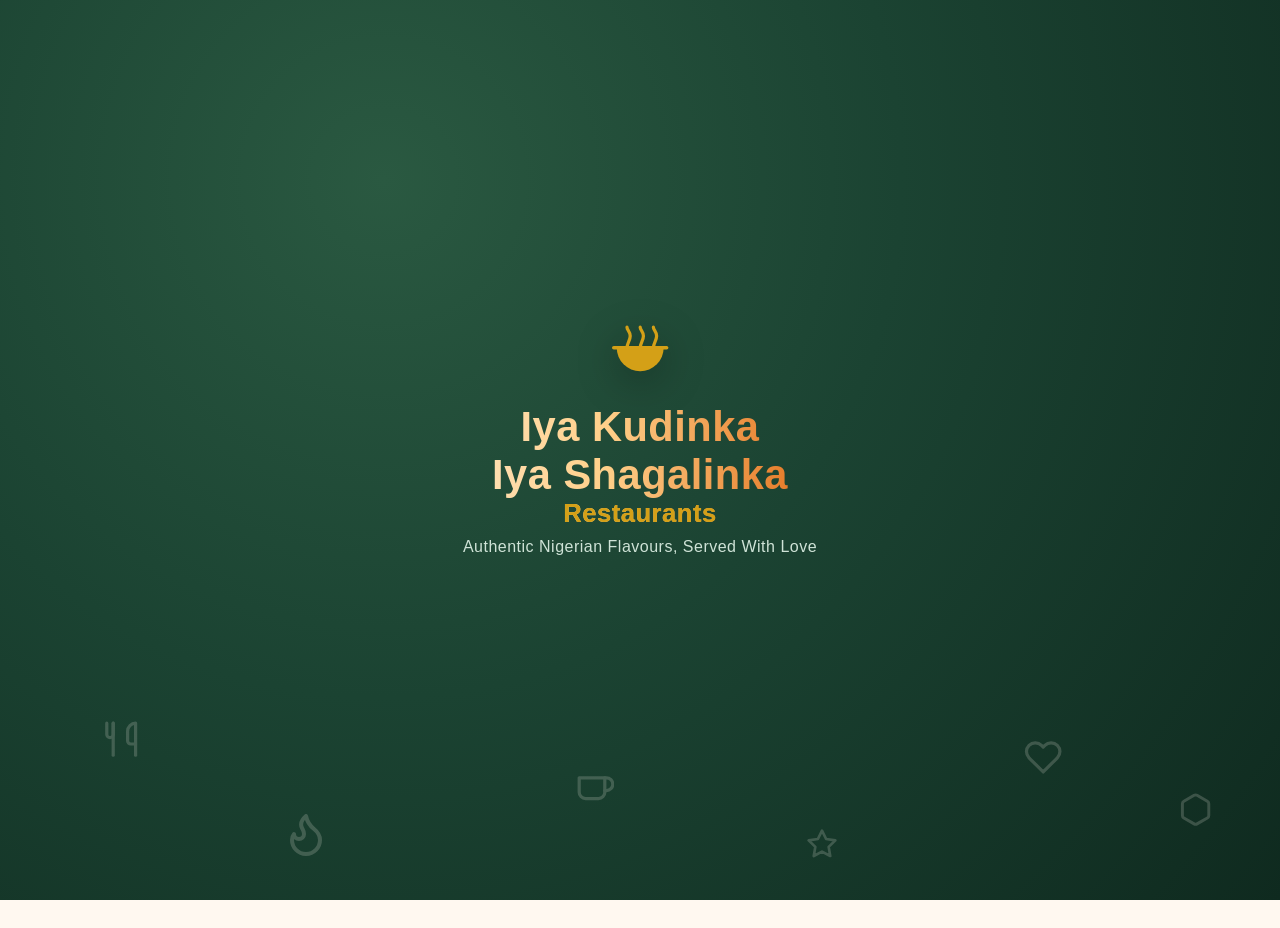
==== commit 3382a2f8: "text and anim fix" ====
--- a/index.html
+++ b/index.html
@@ -29,11 +29,11 @@
       <span class="line line3">Restaurants</span>
     </h1>
     <p class="intro-tagline">Authentic Nigerian Flavours, Served With Love</p>
-    <div class="intro-progress"><div class="intro-progress-bar" id="introProgressBar"></div></div>
-  </div>
-  <button id="skipIntro" class="btn-skip" type="button">Skip
+    <!-- <div class="intro-progress"><div class="intro-progress-bar" id="introProgressBar"></div></div> -->
+  </div>
+  <!-- <button id="skipIntro" class="btn-skip" type="button">Skip
     <svg viewBox="0 0 24 24" fill="none" stroke="currentColor" stroke-width="2" stroke-linecap="round" stroke-linejoin="round"><polyline points="9 18 15 12 9 6"/></svg>
-  </button>
+  </button> -->
 </div>
 
 <!-- ============================= HEADER ============================= -->
@@ -79,8 +79,8 @@
         <div class="hero-text">
           <span class="eyebrow">Welcome to</span>
           <h1>Iya Kudinka Iya Shagalinka <span>Restaurants</span></h1>
-          <p>Home-style Nigerian cooking — rich soups, smoky jollof, grilled meats and
-             ice-cold drinks, prepared fresh and delivered hot to your door.</p>
+          <p>Home style Nigerian cooking   rich soups, smoky jollof, grilled meats and
+             ice cold drinks, prepared fresh and delivered hot to your door.</p>
           <div class="hero-actions">
             <button class="btn btn-primary" id="heroOrderNow">Order Now</button>
             <button class="btn btn-outline" id="heroExploreMenu">Explore Menu</button>
